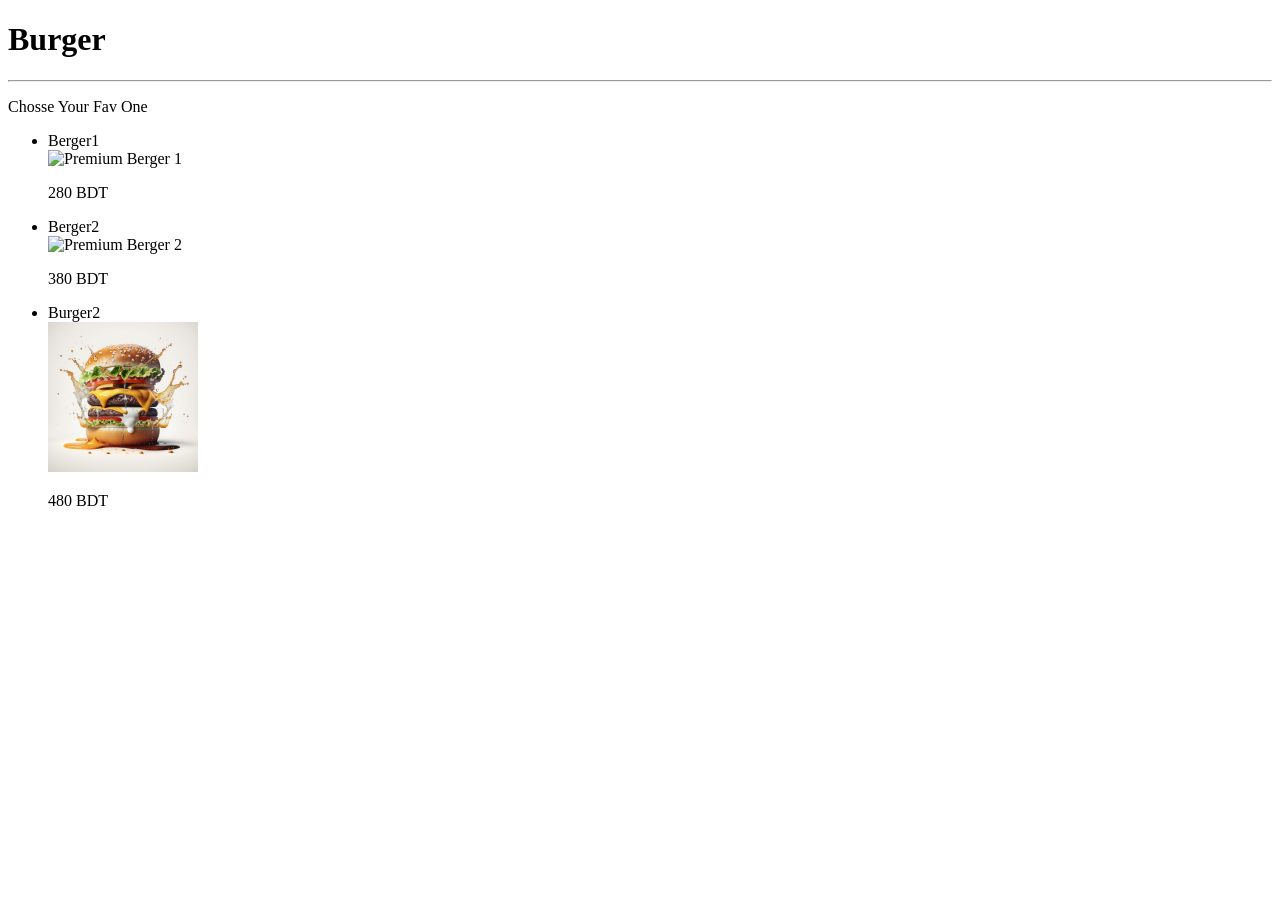
==== Burger.html @ 5262cf76 "add my 1st project" ====
<!doctype html>
<html lang="en">
  <head>
    <meta charset="UTF-8" />
    <meta name="viewport" content="width=device-width, initial-scale=1.0" />
    <title>Burger</title>
  </head>
  <body>
    <header>
      <h1>Burger</h1>
    </header>
    <hr />
    <main>
      <p>Chosse Your Fav One</p>
      <ul>
        <li>Berger1</li>
        <img height="150" src="/Image/Burger1.jpg" alt="Premium Berger 1" />
        <p>280 BDT</p>
        <li>Berger2</li>
        <img height="150" src="/Image/Burger2.jpg" alt="Premium Berger 2" />
        <p>380 BDT</p>
        <li>Burger2</li>
        <img height="150" src="/Image/Burger3.jpg" alt="Premium Berger 3" />
        <p>480 BDT</p>
      </ul>
    </main>
  </body>
</html>
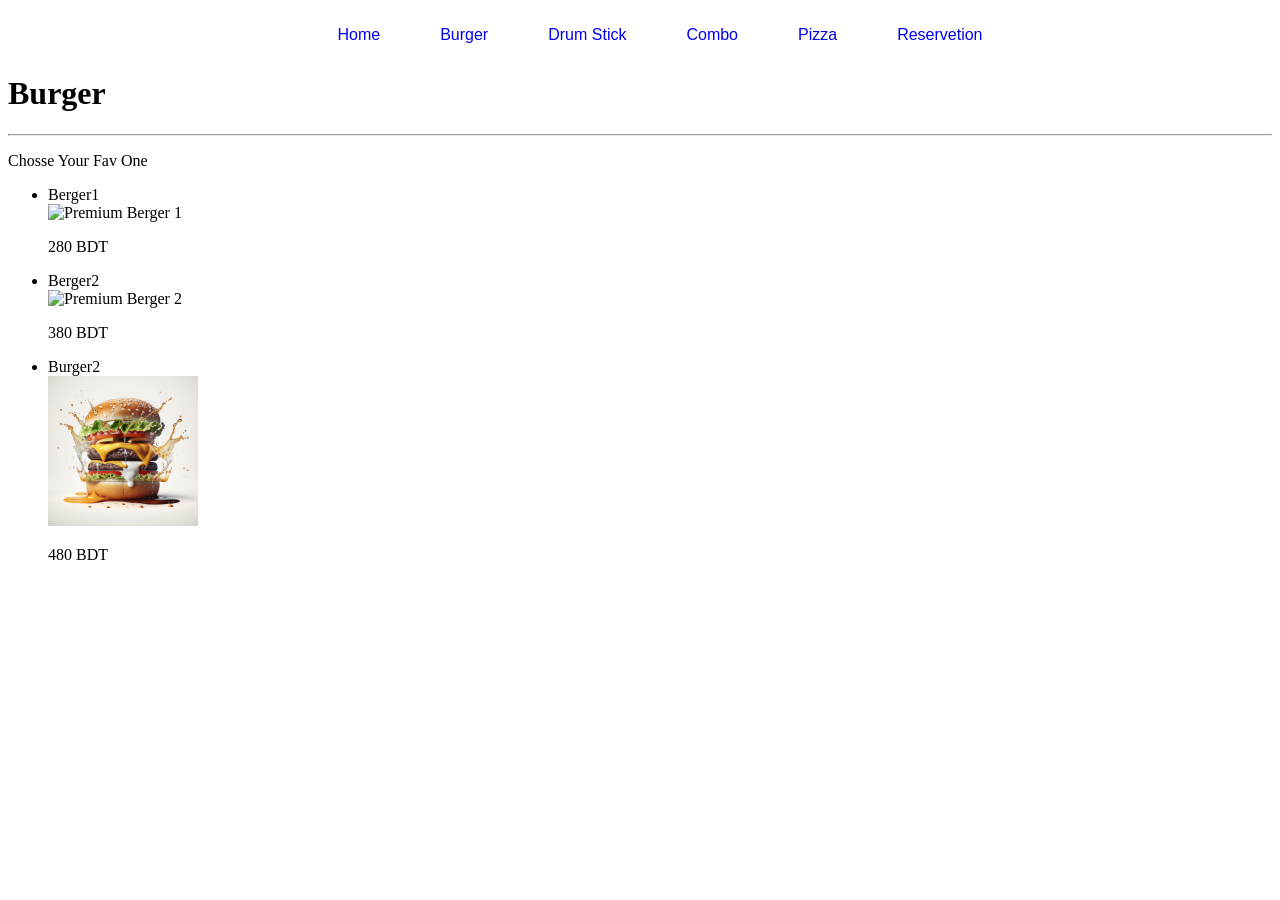
==== commit c0b5ae19: "add new css file" ====
--- a/Burger.html
+++ b/Burger.html
@@ -4,8 +4,19 @@
     <meta charset="UTF-8" />
     <meta name="viewport" content="width=device-width, initial-scale=1.0" />
     <title>Burger</title>
+    <link rel="stylesheet" href="styles/nav.css">
   </head>
   <body>
+    <nav>
+      <ul>
+        <li><a href="index.html">Home</a></a:Home></li>
+        <li><a href="Burger.html">Burger</a></li>
+        <li><a href="Drum Stick.html">Drum Stick</a></li>
+        <li><a href="Combo.html">Combo</a></li>
+        <li><a href="Pizza.html">Pizza</a></li>
+        <li><a href="Reservetion.html">Reservetion</a></li>
+      </ul>
+    </nav>
     <header>
       <h1>Burger</h1>
     </header>
@@ -14,13 +25,13 @@
       <p>Chosse Your Fav One</p>
       <ul>
         <li>Berger1</li>
-        <img height="150" src="/Image/Burger1.jpg" alt="Premium Berger 1" />
+        <img height="150" src="Image/Burger1.jpg" alt="Premium Berger 1" />
         <p>280 BDT</p>
         <li>Berger2</li>
-        <img height="150" src="/Image/Burger2.jpg" alt="Premium Berger 2" />
+        <img height="150" src="Image/Burger2.jpg" alt="Premium Berger 2" />
         <p>380 BDT</p>
         <li>Burger2</li>
-        <img height="150" src="/Image/Burger3.jpg" alt="Premium Berger 3" />
+        <img height="150" src="Image/Burger3.jpg" alt="Premium Berger 3" />
         <p>480 BDT</p>
       </ul>
     </main>
--- a/styles/nav.css
+++ b/styles/nav.css
@@ -0,0 +1,20 @@
+nav ul{
+    display: flex;
+    list-style:none ;
+    justify-content: center;
+    font-family: 'Gill Sans', 'Gill Sans MT', Calibri, 'Trebuchet MS', sans-serif;
+}
+
+nav ul li a{
+    text-decoration: none;
+}
+nav ul li{
+    margin: 10px;
+    padding: 0 20px;
+    
+} 
+
+nav ul li:hover{
+    background-color: aqua;
+}
+
